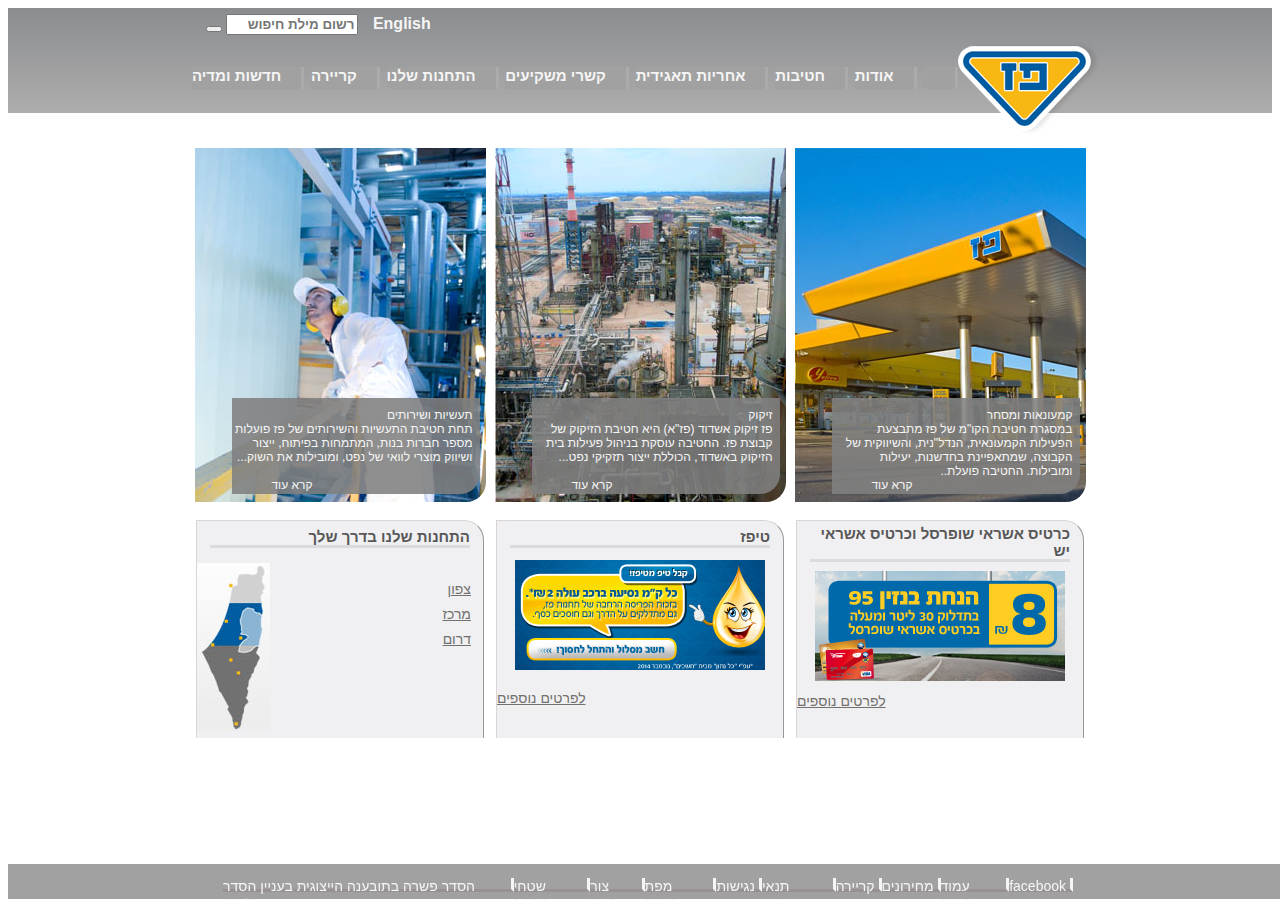
==== kesher.html @ 88808c7f "almost finished first page" ====
<!DOCTYPE html>
<html lang="en">
<head>
    <link rel="stylesheet" href="style.css">
    <link rel="stylesheet" href="all.css">
    <meta charset="UTF-8">
    <meta http-equiv="X-UA-Compatible" content="IE=edge">
    <meta name="viewport" content="width=device-width, initial-scale=1.0">
    <title>Document</title>
</head>
<body>
    <header>
      <div>  <form action="">
            <fieldset>
                <span><button  ></button ></span> 
                     <input type="search" name="search" placeholder="רשום מילת חיפוש" id="search">
                     <span>English</span>
            </fieldset>
        </form>
        <nav>
            <ul>
                <li><i class="fas fa-home"></i>



                </li>
                <li> אודות 
                    <ul class="odot inner-ul">
                        <li>אודות</li>
                        <li>היסטוריה</li>
                        <li>חזון וערכים</li>
                        <li>מבנה הקבוצה</li>
                        <li>חברי דירקטוריון</li>
                        <li>הנהלת הקבוצה</li>
                        <li>פרסים והוקרה</li>
                    </ul>

                </li>
                <li> חטיבות 
                    <ul class="hativot inner-ul">
                        <li>חטיבות</li>
                        <li>קמעונאות ומסחר</li>
                        <li>תעשיות ושירותים</li>
                        <li>זיקוק</li>
                    </ul>

                </li>
                <li>אחריות תאגידית
                    <ul class="inner-ul corp">
                        <li>אחריות תאגידית</li>
                        <li>הקוד האתי</li>
                        <li>מעורבות חברתית</li>
                        <li>נגישות</li>
                        <li>איכות הסביבה ובטיחות</li>
                        <li>דירוג מעלה</li>
                    </ul>
                  
                    
                </li>
                <li>קשרי משקיעים
                    <ul class="inner-ul invest">
                        <li>פרופיל חברה</li>
                        <li>דו"חות כספיים</li>
                        <li>כלים למשקיעים</li>
                        <li>נתוני מניה</li>
                        <li>אסיפות כלליות</li>
                    </ul>

                </li>
                <li>התחנות שלנו
                    <ul class="inner-ul station">
                        <li>התחנות שלנו</li>
                        <li>נגישות מתחמי פז</li>
                        <li>רשימת תחנות</li>
                        <li>מועדונים</li>
                    </ul>

                </li>
                <li>קריירה
                    <ul class="inner-ul carrier">
                        <li>לעבוד בפז</li>
                        <li>ניהול תחנת פז</li>
                        <li>קריירה</li>
                    </ul>

                </li>
                <li>חדשות ומדיה
                    <ul class="inner-ul press">
                        <li>פרסומות</li>
                        <li>הודעות לעיתונות</li>
                    </ul>

                </li>
            </ul>
        </nav>
    </div>
    <img src="images/paz_logo.png" alt="">
    </header>
    <main>
        <div>
            <div>
               <div><p>תעשיות ושירותים<br>
                תחת חטיבת התעשיות והשירותים של פז פועלות מספר חברות בנות, המתמחות בפיתוח, ייצור ושיווק מוצרי לוואי של נפט, ומובילות את השוק... <br><br> <span>        קרא עוד</span></p> <img class="largepic" src="images/פזקר_-291_354410564000.jpg" alt=""></div>
                <div><p>זיקוק<br>
                    פז זיקוק אשדוד (פז"א) היא חטיבת הזיקוק של קבוצת פז. החטיבה עוסקת בניהול פעילות בית הזיקוק באשדוד, הכוללת ייצור תזקיקי נפט... <br><br><span>        קרא עוד</span></p><img class="largepic"  src="images/Picture-046410251500.jpg" alt=""></div>
               <div><p>קמעונאות ומסחר<br>
                במסגרת חטיבת הקו"מ של פז מתבצעת הפעילות הקמעונאית, הנדל"נית, והשיווקית של הקבוצה, שמתאפיינת בחדשנות, יעילות ומובילות. החטיבה פועלת..  <br>  <span>       קרא עוד</span></p> <img class="largepic" src="images/1908364606615453350.JPG" alt=""></div>
            </div>
            <br>
               <div>
               <div class="smallpic">
                   <div>התחנות שלנו בדרך שלך</div> <div> <img  src="images/Untitled-3058756287.jpg">
                <ul>
                <li class="text-bottom">צפון</li>
               <li class="text-bottom">מרכז</li>
               <li class="text-bottom">דרום</li>
            </ul> 
        </div>
    </div>
               <div class="smallpic"> <div>טיפז</div><img  src="images/250X110668568400.jpg" alt="" srcset=""> <div class="text-bottom">לפרטים נוספים</div></div>
               <div class="smallpic"><div>כרטיס אשראי שופרסל וכרטיס אשראי יש</div><img src="images/paz_250x110059890678.jpg"><div class="text-bottom">לפרטים נוספים</div></div>
            </div>
        </div>
    </main>
    <footer>
        <ul>
            <li>facebook</li>
            <li>עמוד הבית</li>
            <li>מחירונים</li>
            <li>קריירה</li>
            <li>תנאי שימוש</li>
            <li>נגישות</li>
            <li>מפת האתר</li>
            <li>צור קשר</li>
            <li>שטחי מסחר</li>
            <li>הסדר פשרה בתובענה הייצוגית בעניין הסדר פזומט</li>
        </ul>

    </footer>
    
</body>
</html>
---- style.css ----
*{
box-sizing: border-box;
    text-decoration: rtl;
    font-weight: bold;
    font-family: Arial, Helvetica, sans-serif;
    color: whitesmoke;


}

.inner-ul{
    position: absolute;
    display: none;
    flex-direction: column;
    width:110px;
    text-align: right;

}
ul li:hover ul{
    display: flex;
}

.odot{
    width: 130px;
    right: 55px;

}
.hativot{

right: 130px;}
.corp{
    right: 217px;
    width: 150px;
}
.invest{
    right: 354px;
    width: 120px;
}
.station{
    right:482px

}
.carrier{
    right: 600px;
}
.press{
 right:684px;
 width: 130px;
}

nav > ul > li{
padding-right: 20px;
border-right: outset rgb(255, 255, 255);
border-bottom: none;

}
header{
    background: linear-gradient(to bottom, #8a8c8f 0%, #aeadad 100%);
    height: 105px;
    margin: none;
    width:100%;
}
header img:first-of-type{
    position: relative;
    left: 950px;
    top: 34px;

}

header > div{
    position: absolute;
    left: 192px;
    width:766px ;
}
form{
    width: 766px;
    margin: auto;
    
    
}
fieldset{
    padding-bottom: 32px;
    border: none;

    

}
li:hover, fieldset span:nth-of-type(2):hover, .text-bottom:hover, span:hover{
    color: rgb(58, 58, 143);
    text-decoration: underline;
    cursor: pointer;
}
li {
    background-color: rgb(161, 161, 161);


    color: whitesmoke;
    font-size: 15px;
    height: 22px;
    padding-right: 17px;
    padding: 0px 17px 4px 0px;
    border-bottom: outset rgb(235, 226, 226);
    



    
}
ul{
    list-style: none;
    font-family: Arial, Helvetica, sans-serif;
    font-weight: bold;
    display: flex;
    flex-direction: row-reverse;
height: 20PX;
width: 766px;
margin: 0px;
justify-content: space-between;
padding-left: 0px;

    
    
}
nav{
    width: 890px;
    display: flex;
    margin: auto;
}
input{
    direction: rtl;
    width: 132px;
    margin-right: 10px;

    
}
span{
    color: whitesmoke;
    
}
main{
    width:900px;
    margin:auto;
    margin-top: -85px;
    padding-bottom: 58px;

    
    
}

main  div{
    margin:auto;
    width: 900px;
    display: flex;
    flex-wrap: wrap;
    
}   

main  div div{
    width: 1000px;
    display: flex;
}
main div div  div{
margin: auto;
width: 291px;



}
.largepic{
border-radius: 0px 0px 20px 0px;}
.smallpic{
    width: 288px;
    height: 218px;
    background-color: rgb(240, 240, 242);
    border-radius: 0 20px 0 0;
    border-top: outset 0.1px rgba(211, 204, 204, 0.774);
    border-right:  outset 0.01px  rgba(211, 204, 204, 0.774);
    border-left:  outset 0.1px rgba(211, 204, 204, 0.774);
   

    


}
.smallpic > div:nth-of-type(1) {
    color: rgb(88, 87, 87);
    border-bottom: outset rgba(255, 248, 248, 0.295) ;
direction: rtl;
width: 260px;
font-size: 15px;
}




.smallpic > img{
    width: 250px;
    height: 110px;
    margin: auto;
    margin-bottom: 0px;
    margin-top: 5px;
}
main  ul{
    display: flex;
    flex-direction: column;
text-align: right;
margin-top: -150px;}
main ul li {
    background-color: transparent;
    color: rgb(88,87,87);
    border: none;
}
.text-bottom{
    color: #72716d;
    font-weight: 100;
    font-size: 14px;
    padding-bottom: 25px;

    
    text-decoration: underline;
}
p{
position:relative;  
    font-size: 12px;
    color: whitesmoke;
    font-weight: 100;
    direction: rtl;
    width:248px;
    height: 96px;
    background-color: rgba(128, 128, 128, 0.884);
    border-radius: 0px 0px 20px 0px;
    padding:  10px 7px 0 0;
    top: 358px;   
left:37px;
}

p span{
    padding-right: 160px;
    font-weight: 100;}
footer{
    width: 100%;
    
    position:fixed;
    bottom: 1px;
    height: 35px;
    background-color: rgb(161, 161, 161);
}
footer ul{
width: 850px;
margin: auto;
background-color: rgb(161, 161, 161);

background-color: transparent;
height: 35px;
padding-top: 14px;




}
footer ul li {
    padding-right: 4px;
    margin-left: 0px;
    border-right: solid;
    background-color: transparent;
    height: 14px;



    font-weight: 100;
   
font-size: 14px;

}
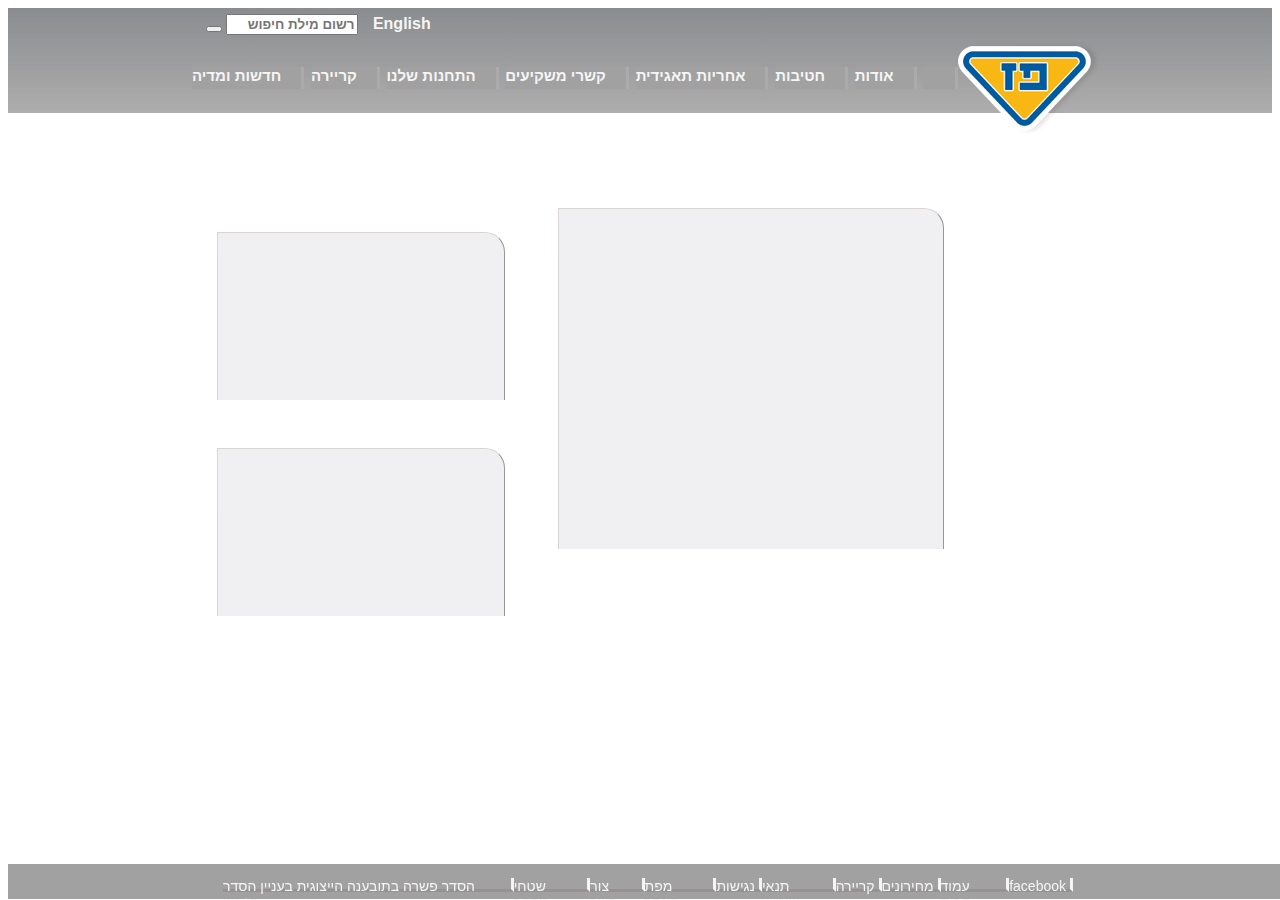
==== commit 4976c5e1: "need to go" ====
--- a/kesher.html
+++ b/kesher.html
@@ -1,7 +1,7 @@
 <!DOCTYPE html>
 <html lang="en">
 <head>
-    <link rel="stylesheet" href="style.css">
+    <link rel="stylesheet" href="stlyle.kesher.css">
     <link rel="stylesheet" href="all.css">
     <meta charset="UTF-8">
     <meta http-equiv="X-UA-Compatible" content="IE=edge">
@@ -97,30 +97,16 @@
     <img src="images/paz_logo.png" alt="">
     </header>
     <main>
-        <div>
-            <div>
-               <div><p>תעשיות ושירותים<br>
-                תחת חטיבת התעשיות והשירותים של פז פועלות מספר חברות בנות, המתמחות בפיתוח, ייצור ושיווק מוצרי לוואי של נפט, ומובילות את השוק... <br><br> <span>        קרא עוד</span></p> <img class="largepic" src="images/פזקר_-291_354410564000.jpg" alt=""></div>
-                <div><p>זיקוק<br>
-                    פז זיקוק אשדוד (פז"א) היא חטיבת הזיקוק של קבוצת פז. החטיבה עוסקת בניהול פעילות בית הזיקוק באשדוד, הכוללת ייצור תזקיקי נפט... <br><br><span>        קרא עוד</span></p><img class="largepic"  src="images/Picture-046410251500.jpg" alt=""></div>
-               <div><p>קמעונאות ומסחר<br>
-                במסגרת חטיבת הקו"מ של פז מתבצעת הפעילות הקמעונאית, הנדל"נית, והשיווקית של הקבוצה, שמתאפיינת בחדשנות, יעילות ומובילות. החטיבה פועלת..  <br>  <span>       קרא עוד</span></p> <img class="largepic" src="images/1908364606615453350.JPG" alt=""></div>
-            </div>
-            <br>
-               <div>
-               <div class="smallpic">
-                   <div>התחנות שלנו בדרך שלך</div> <div> <img  src="images/Untitled-3058756287.jpg">
-                <ul>
-                <li class="text-bottom">צפון</li>
-               <li class="text-bottom">מרכז</li>
-               <li class="text-bottom">דרום</li>
-            </ul> 
-        </div>
-    </div>
-               <div class="smallpic"> <div>טיפז</div><img  src="images/250X110668568400.jpg" alt="" srcset=""> <div class="text-bottom">לפרטים נוספים</div></div>
-               <div class="smallpic"><div>כרטיס אשראי שופרסל וכרטיס אשראי יש</div><img src="images/paz_250x110059890678.jpg"><div class="text-bottom">לפרטים נוספים</div></div>
-            </div>
-        </div>
+       <div>
+                  <div>
+                </div>
+       </div>
+       <div>
+                <div class="smallpic"></div>
+                <div class="smallpic"></div>
+                <br>
+                <div class="smallpic"></div>
+       </div>
     </main>
     <footer>
         <ul>
--- a/stlyle.kesher.css
+++ b/stlyle.kesher.css
@@ -0,0 +1,231 @@
+*{
+    box-sizing: border-box;
+        text-decoration: rtl;
+        font-weight: bold;
+        font-family: Arial, Helvetica, sans-serif;
+        color: whitesmoke;
+    
+    
+    }
+    
+    .inner-ul{
+        position: absolute;
+        display: none;
+        flex-direction: column;
+        width:110px;
+        text-align: right;
+    
+    }
+    ul li:hover ul{
+        display: flex;
+    }
+    
+    .odot{
+        width: 130px;
+        right: 55px;
+    
+    }
+    .hativot{
+    
+    right: 130px;}
+    .corp{
+        right: 217px;
+        width: 150px;
+    }
+    .invest{
+        right: 354px;
+        width: 120px;
+    }
+    .station{
+        right:482px
+    
+    }
+    .carrier{
+        right: 600px;
+    }
+    .press{
+     right:684px;
+     width: 130px;
+    }
+    
+    nav > ul > li{
+    padding-right: 20px;
+    border-right: outset rgb(255, 255, 255);
+    border-bottom: none;
+    
+    }
+    header{
+        background: linear-gradient(to bottom, #8a8c8f 0%, #aeadad 100%);
+        height: 105px;
+        margin: none;
+        width:100%;
+    }
+    header img:first-of-type{
+        position: relative;
+        left: 950px;
+        top: 34px;
+    
+    }
+    
+    header > div{
+        position: absolute;
+        left: 192px;
+        width:766px ;
+    }
+    form{
+        width: 766px;
+        margin: auto;
+        
+        
+    }
+    fieldset{
+        padding-bottom: 32px;
+        border: none;
+    
+        
+    
+    }
+    li:hover, fieldset span:nth-of-type(2):hover, .text-bottom:hover, span:hover{
+        color: rgb(58, 58, 143);
+        text-decoration: underline;
+        cursor: pointer;
+    }
+    li {
+        background-color: rgb(161, 161, 161);
+    
+    
+        color: whitesmoke;
+        font-size: 15px;
+        height: 22px;
+        padding-right: 17px;
+        padding: 0px 17px 4px 0px;
+        border-bottom: outset rgb(235, 226, 226);
+        
+    
+    
+    
+        
+    }
+    ul{
+        list-style: none;
+        font-family: Arial, Helvetica, sans-serif;
+        font-weight: bold;
+        display: flex;
+        flex-direction: row-reverse;
+    height: 20PX;
+    width: 766px;
+    margin: 0px;
+    justify-content: space-between;
+    padding-left: 0px;
+    
+        
+        
+    }
+    nav{
+        width: 890px;
+        display: flex;
+        margin: auto;
+    }
+    input{
+        direction: rtl;
+        width: 132px;
+        margin-right: 10px;
+    
+        
+    }
+    span{
+        color: whitesmoke;
+        
+    }
+    main{
+        width:900px;
+        margin:auto;
+        margin-top: 95px;
+        padding-bottom: 58px;
+        height: 500px;
+    
+        
+        
+    }
+
+    
+    main > div:last-of-type{
+        display: flex;
+        flex-direction: column;
+        flex-wrap: wrap;
+        height: 450px;
+        width: 780px;
+    }
+
+    .smallpic:last-of-type{
+        width: 386px;
+        height: 359px;
+        margin-bottom: 109px;
+    }
+    
+    
+    
+ 
+   
+    
+    .smallpic{
+        width: 288px;
+        height: 168px;
+        background-color: rgb(240, 240, 242);
+        border-radius: 0 20px 0 0;
+        border-top: outset 0.1px rgba(211, 204, 204, 0.774);
+        border-right:  outset 0.01px  rgba(211, 204, 204, 0.774);
+        border-left:  outset 0.1px rgba(211, 204, 204, 0.774);
+        margin: auto;
+       
+    
+        
+    
+    
+    }
+   
+    
+    
+    
+    
+    
+   
+    
+
+    
+   
+    footer{
+        width: 100%;
+        
+        position:fixed;
+        bottom: 1px;
+        height: 35px;
+        background-color: rgb(161, 161, 161);
+    }
+    footer ul{
+    width: 850px;
+    margin: auto;
+    background-color: rgb(161, 161, 161);
+    
+    background-color: transparent;
+    height: 35px;
+    padding-top: 14px;
+    
+    
+    
+    
+    }
+    footer ul li {
+        padding-right: 4px;
+        margin-left: 0px;
+        border-right: solid;
+        background-color: transparent;
+        height: 14px;
+    
+    
+    
+        font-weight: 100;
+       
+    font-size: 14px;
+    
+    }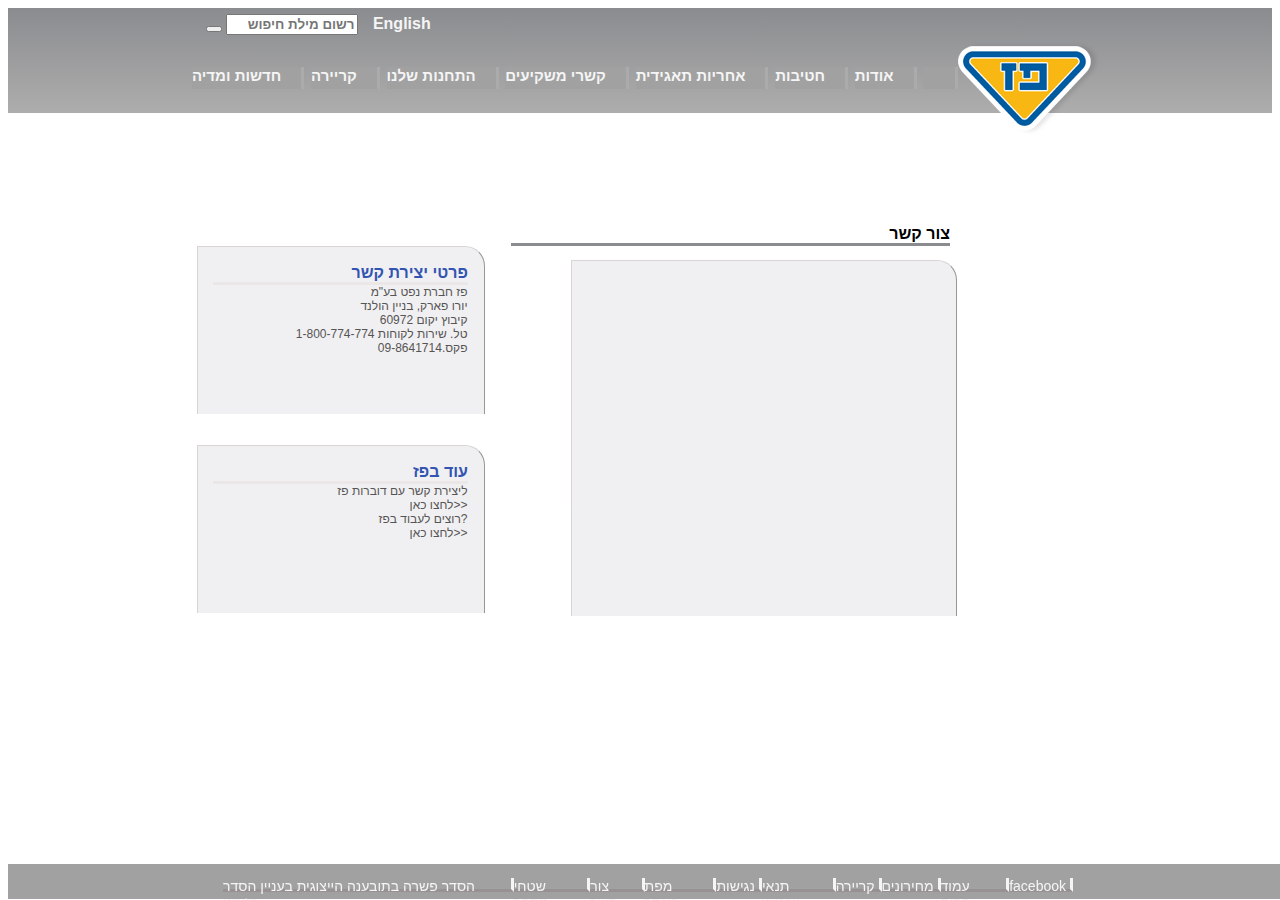
==== commit efbcb15e: "secound page layout" ====
--- a/kesher.html
+++ b/kesher.html
@@ -102,9 +102,21 @@
                 </div>
        </div>
        <div>
-                <div class="smallpic"></div>
-                <div class="smallpic"></div>
+                <div class="smallpic"> <p class="head-p">פרטי יצירת קשר
+                </p><p class="text-p">פז חברת נפט בע"מ
+                    <br>יורו פארק, בניין הולנד
+                    <br>קיבוץ יקום 60972
+                   <br> טל. שירות לקוחות 1-800-774-774<br>
+                    פקס.09-8641714</p></div>
+                <div class="smallpic"><p class="head-p">עוד בפז</p><p class="text-p">
+                    ליצירת קשר עם דוברות פז<br>
+                    לחצו כאן>><br>
+                    
+                    רוצים לעבוד בפז?<br>
+                    
+                    לחצו כאן>> </p></div>
                 <br>
+                <p>צור קשר</p>
                 <div class="smallpic"></div>
        </div>
     </main>
--- a/stlyle.kesher.css
+++ b/stlyle.kesher.css
@@ -159,10 +159,26 @@
 
     .smallpic:last-of-type{
         width: 386px;
-        height: 359px;
-        margin-bottom: 109px;
-    }
-    
+        height: 356px;
+        margin-left:80px;
+        margin-top: 0px;
+    }
+    p{
+        color: black;
+        margin: auto;
+        text-align: right;
+        width: 439px;   
+        border-bottom: #8a8c8f solid;
+        margin-bottom: 14px;
+    margin-top: 17px;
+    }
+    .smallpic:nth-of-type(2){
+        margin-bottom: 6px;
+    }
+    .smallpic:first-of-type{
+        margin-bottom: -7px;
+    }
+ 
     
     
  
@@ -177,15 +193,30 @@
         border-right:  outset 0.01px  rgba(211, 204, 204, 0.774);
         border-left:  outset 0.1px rgba(211, 204, 204, 0.774);
         margin: auto;
-       
-    
-        
-    
-    
-    }
-   
-    
-    
+        margin-top: 38px;       
+    
+        
+    
+    
+    }
+   
+    
+    .text-p{
+        font-style: normal;
+        font-size: 12px;
+        color: rgb(87, 84, 84);
+        font-weight: 100;
+        width: 270px;
+        border:none;
+        margin: 0px;
+        padding-top: 0px;
+    }
+    .head-p{
+        width: 255px;
+        color: rgb(51, 84, 177);
+        border-bottom: solid rgb(236, 231, 231);
+        margin-bottom: 0px;
+    }
     
     
     
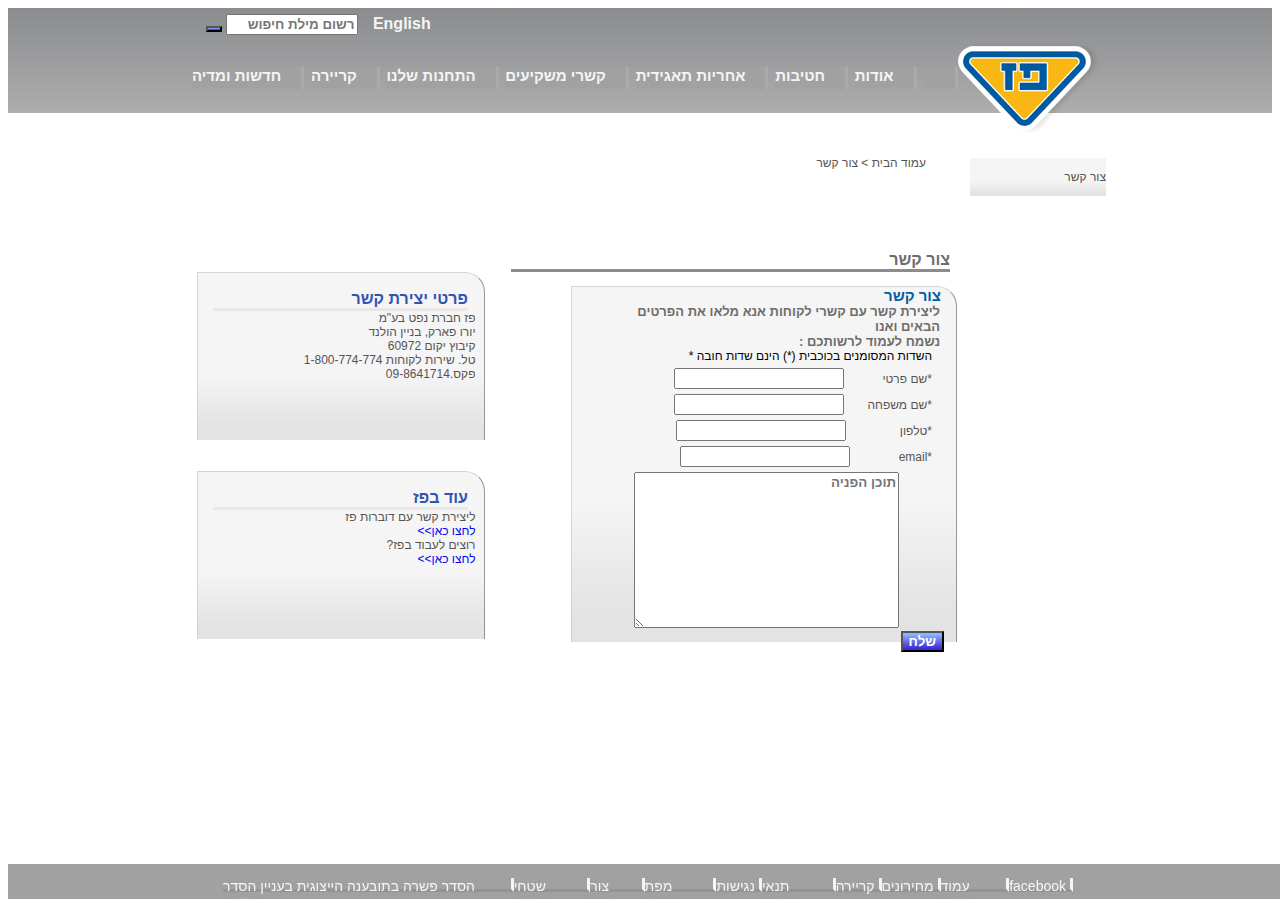
==== commit 9c03169d: "layout done" ====
--- a/kesher.html
+++ b/kesher.html
@@ -98,7 +98,11 @@
     </header>
     <main>
        <div>
-                  <div>
+           <div class="text-p">
+            <A  href="#"class="text-p"> צור קשר</A>
+           </div>
+                  <div class="text-p">
+                     <A  href="#"class="text-p"> עמוד הבית > צור קשר</A>
                 </div>
        </div>
        <div>
@@ -110,14 +114,53 @@
                     פקס.09-8641714</p></div>
                 <div class="smallpic"><p class="head-p">עוד בפז</p><p class="text-p">
                     ליצירת קשר עם דוברות פז<br>
-                    לחצו כאן>><br>
+                    <a class="text-p blue" href="#">לחצו כאן>></a><br>
                     
                     רוצים לעבוד בפז?<br>
                     
-                    לחצו כאן>> </p></div>
+                    <a class="text-p blue" href="#">לחצו כאן>></a> </p></div>
                 <br>
                 <p>צור קשר</p>
-                <div class="smallpic"></div>
+                <div class="smallpic"><div><div class="text-p">צור קשר</div>
+                   <div class="text-p"> ליצירת קשר עם קשרי לקוחות אנא מלאו את הפרטים הבאים ואנו</div><div class="text-p">נשמח לעמוד לרשותכם :</div>
+               
+                </div>
+                    <form action="">
+                        <fieldset class="text-p">
+                       <p class="text-p">
+                        השדות המסומנים בכוכבית (*) הינם שדות חובה *  
+
+                       </p>
+                       <div>
+                       <label for="name" class="text-p" >*שם פרטי</label>
+
+                       <input type="text" id="name">
+                       </div>
+                       <div>
+                       <label for="faname" class="text-p" >*שם משפחה</label>
+
+                       <input type="text" id="faname">
+                      </div>
+                      <div>
+                      <label for="phone" class="text-p" >*טלפון</label>
+
+                       <input type="number" id="phone">
+                    </div>
+                    <div>
+
+
+                       <label for="email" class="text-p" >*email</label>
+
+                       <input type="email" id="email">
+                       </div>
+                       <div>
+                           <textarea name="free-text" id="free-text" cols="30" rows="10" placeholder="תוכן הפניה"></textarea>
+                     
+                       </div>
+                       <button type="button">שלח</button>
+                        </fieldset>
+                    </form>
+                </div>
        </div>
     </main>
     <footer>
--- a/stlyle.kesher.css
+++ b/stlyle.kesher.css
@@ -147,6 +147,9 @@
         
         
     }
+    main > div:first-of-type{
+        margin-top: -50px;
+    }
 
     
     main > div:last-of-type{
@@ -164,7 +167,7 @@
         margin-top: 0px;
     }
     p{
-        color: black;
+        color: #6d6d6d;
         margin: auto;
         text-align: right;
         width: 439px;   
@@ -187,13 +190,12 @@
     .smallpic{
         width: 288px;
         height: 168px;
-        background-color: rgb(240, 240, 242);
-        border-radius: 0 20px 0 0;
-        border-top: outset 0.1px rgba(211, 204, 204, 0.774);
+        background: linear-gradient(to bottom, #f5f5f5 60%, #e3e3e3 92%);        border-top: outset 0.1px rgba(211, 204, 204, 0.774);
         border-right:  outset 0.01px  rgba(211, 204, 204, 0.774);
         border-left:  outset 0.1px rgba(211, 204, 204, 0.774);
         margin: auto;
-        margin-top: 38px;       
+        margin-top: 38px;
+        border-radius: 0 20px 0 0;       
     
         
     
@@ -208,7 +210,7 @@
         font-weight: 100;
         width: 270px;
         border:none;
-        margin: 0px;
+        margin: auto;
         padding-top: 0px;
     }
     .head-p{
@@ -259,4 +261,106 @@
        
     font-size: 14px;
     
-    }+    }
+    .smallpic:last-of-type p{
+        color: black;
+    }
+    .smallpic:nth-of-type(3) div:first-of-type{
+        color: #005ca0;
+    font-weight: bold;
+    font-size: 15px;
+    margin-left: 17px;
+}
+
+
+.smallpic:nth-of-type(3) div div {
+
+    color: #6d6d6d;
+    font-size: 13px;
+    font-weight: bold;
+    width: 335px;
+}
+    
+    .smallpic .text-p{
+        direction: rtl;
+    }
+    main form{
+        margin-left: 120px;
+        direction: rtl;
+        width:261px;
+        
+    }
+    fieldset > p{
+        margin-left: 250px;
+    }
+    label.text-p{
+        padding-right: 36px;
+    }
+    main input{
+        width: 170px;
+        margin-top:5px ;
+    }
+    fieldset .text-p{
+width: 370px;   
+padding-right: 12px; }
+main form div:first-of-type input{
+    margin-right: 34px;
+}
+main form div:nth-of-type(2) input{
+    margin-right:20px;
+}
+main form div:nth-of-type(3) input{
+    margin-right:50px;
+}
+main form div:nth-of-type(4) input{
+    margin-right:45px;
+}
+main form div textarea{
+    margin-right:45px;
+    margin-top:5px ;
+
+}
+.smallpic:last-of-type p div{
+    margin-right: 50px;
+}
+.smallpic:last-of-type p{
+    width: 419px;
+
+}
+main > div:first-of-type div:first-of-type{
+    height: 38px;
+    width: 136px;
+    background: linear-gradient(to bottom, #f5f5f5 60%, #e3e3e3 92%);     margin-left: 780px;
+    text-align: right;
+    padding-top: 12px;
+    
+
+}
+main > div:first-of-type div:last-of-type{
+    height: 38px;
+    width: 136px;
+    margin-left: 600px;
+    text-align: right;
+    padding-top: 12px;
+    position: relative;
+    top: -52px;
+    
+
+}
+a{
+    text-decoration: none;
+}
+button{
+    background: linear-gradient(to bottom, #8ab5ff 8%, #3e2ad5 92%);
+color: white;
+
+}
+a:hover{
+    color: blue;
+    text-decoration: underline;
+}
+ .blue{
+    color: blue;
+}
+
+
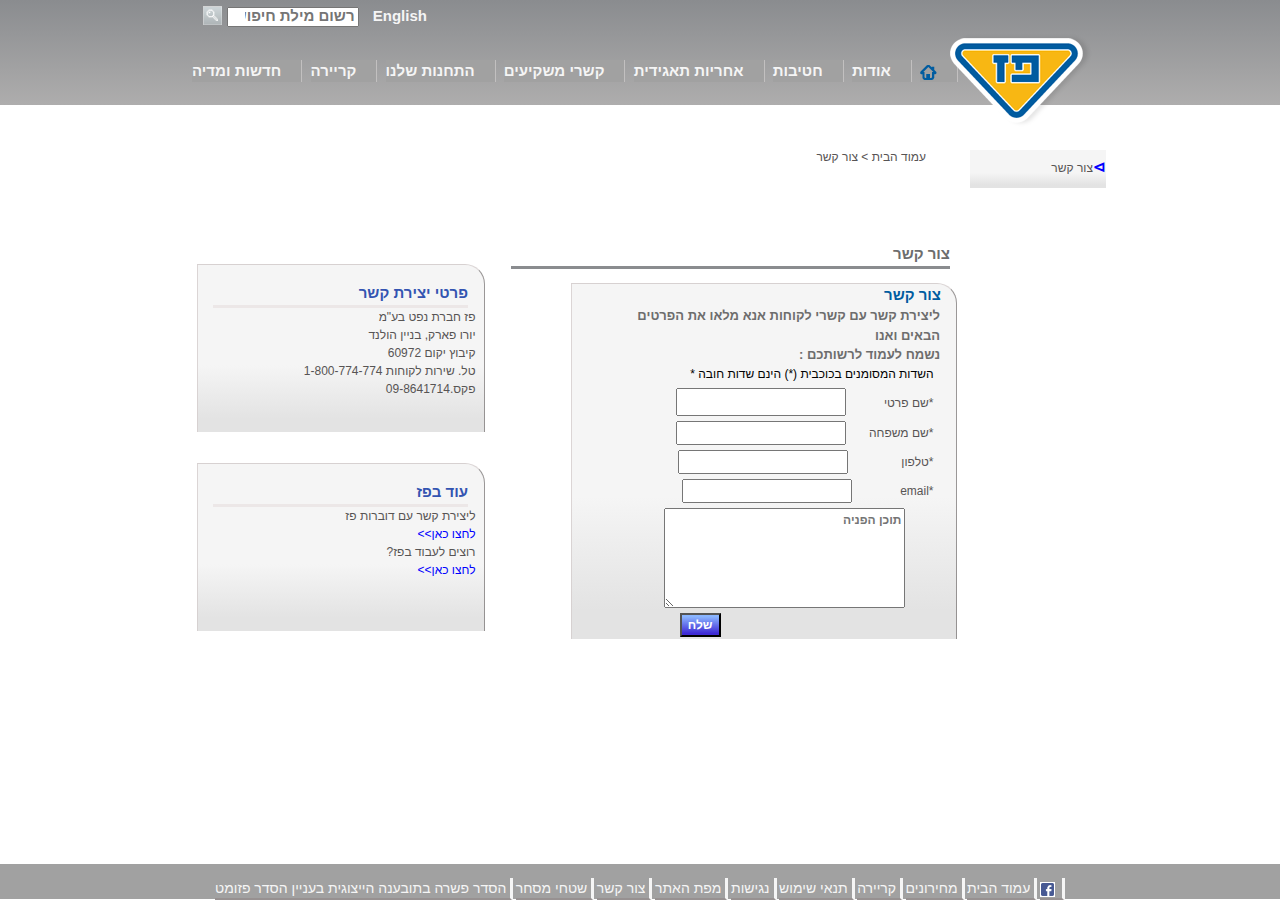
==== commit 0480caad: "done, will do bonus points tomorrow" ====
--- a/kesher.html
+++ b/kesher.html
@@ -1,9 +1,11 @@
 <!DOCTYPE html>
 <html lang="en">
 <head>
+    <link rel="stylesheet" href="https://www.w3schools.com/w3css/4/w3.css">
+    <link rel="stylesheet" href="https://fonts.googleapis.com/icon?family=Material+Icons">
+
     <link rel="stylesheet" href="stlyle.kesher.css">
-    <link rel="stylesheet" href="all.css">
-    <meta charset="UTF-8">
+    <link rel="stylesheet" href="https://cdnjs.cloudflare.com/ajax/libs/font-awesome/4.7.0/css/font-awesome.min.css">    <meta charset="UTF-8">
     <meta http-equiv="X-UA-Compatible" content="IE=edge">
     <meta name="viewport" content="width=device-width, initial-scale=1.0">
     <title>Document</title>
@@ -12,16 +14,20 @@
     <header>
       <div>  <form action="">
             <fieldset>
-                <span><button  ></button ></span> 
+                <span><img src="images/search_button.png" alt="" srcset=""></span>
+
                      <input type="search" name="search" placeholder="רשום מילת חיפוש" id="search">
                      <span>English</span>
+                
+
             </fieldset>
         </form>
+        
         <nav>
             <ul>
-                <li><i class="fas fa-home"></i>
+                <li>
 
-
+<img src="images/menu_home_blue.png" alt="" srcset="">
 
                 </li>
                 <li> אודות 
@@ -99,7 +105,7 @@
     <main>
        <div>
            <div class="text-p">
-            <A  href="#"class="text-p"> צור קשר</A>
+            <A  href="#"class="text-p"> צור קשר<span style='font-size:15px; color: blue;'>&#8882;</span></A>
            </div>
                   <div class="text-p">
                      <A  href="#"class="text-p"> עמוד הבית > צור קשר</A>
@@ -157,15 +163,17 @@
                            <textarea name="free-text" id="free-text" cols="30" rows="10" placeholder="תוכן הפניה"></textarea>
                      
                        </div>
+                       <div>
                        <button type="button">שלח</button>
-                        </fieldset>
+                       
+                    </div>                   </fieldset>
                     </form>
                 </div>
        </div>
     </main>
     <footer>
         <ul>
-            <li>facebook</li>
+            <li><img src="images/facebook-icon-logo-C61047A9E7-seeklogo.com.png" alt="" srcset=""></li>
             <li>עמוד הבית</li>
             <li>מחירונים</li>
             <li>קריירה</li>
--- a/stlyle.kesher.css
+++ b/stlyle.kesher.css
@@ -7,7 +7,17 @@
     
     
     }
-    
+   header fieldset img{
+       margin-bottom: 3px;
+   }
+
+    
+    header > fieldset{
+        direction: rtl;
+    }
+    header input{
+        height: 20px;
+    }
     .inner-ul{
         position: absolute;
         display: none;
@@ -18,6 +28,8 @@
     }
     ul li:hover ul{
         display: flex;
+        z-index: 1;
+        background-color: transparent;
     }
     
     .odot{
@@ -50,7 +62,7 @@
     
     nav > ul > li{
     padding-right: 20px;
-    border-right: outset rgb(255, 255, 255);
+    border-right: solid 0.1px rgb(194, 192, 192);
     border-bottom: none;
     
     }
@@ -58,9 +70,8 @@
         background: linear-gradient(to bottom, #8a8c8f 0%, #aeadad 100%);
         height: 105px;
         margin: none;
-        width:100%;
-    }
-    header img:first-of-type{
+    }
+    header > img:first-of-type{
         position: relative;
         left: 950px;
         top: 34px;
@@ -253,8 +264,7 @@
         margin-left: 0px;
         border-right: solid;
         background-color: transparent;
-        height: 14px;
-    
+        height: 23px;
     
     
         font-weight: 100;
@@ -316,10 +326,9 @@
     margin-right:45px;
 }
 main form div textarea{
-    margin-right:45px;
+    margin-right:41px;
     margin-top:5px ;
-
-}
+height: 100px;}
 .smallpic:last-of-type p div{
     margin-right: 50px;
 }
@@ -332,7 +341,7 @@
     width: 136px;
     background: linear-gradient(to bottom, #f5f5f5 60%, #e3e3e3 92%);     margin-left: 780px;
     text-align: right;
-    padding-top: 12px;
+    padding-top: 6px;
     
 
 }
@@ -350,9 +359,10 @@
 a{
     text-decoration: none;
 }
-button{
+main button{
     background: linear-gradient(to bottom, #8ab5ff 8%, #3e2ad5 92%);
 color: white;
+margin-right: 225px;
 
 }
 a:hover{
@@ -362,5 +372,10 @@
  .blue{
     color: blue;
 }
-
-
+footer li > img{
+    height: 15px;
+    margin-right: 3px;
+    border: solid 0.1px white;
+    background-color: white;
+}
+
